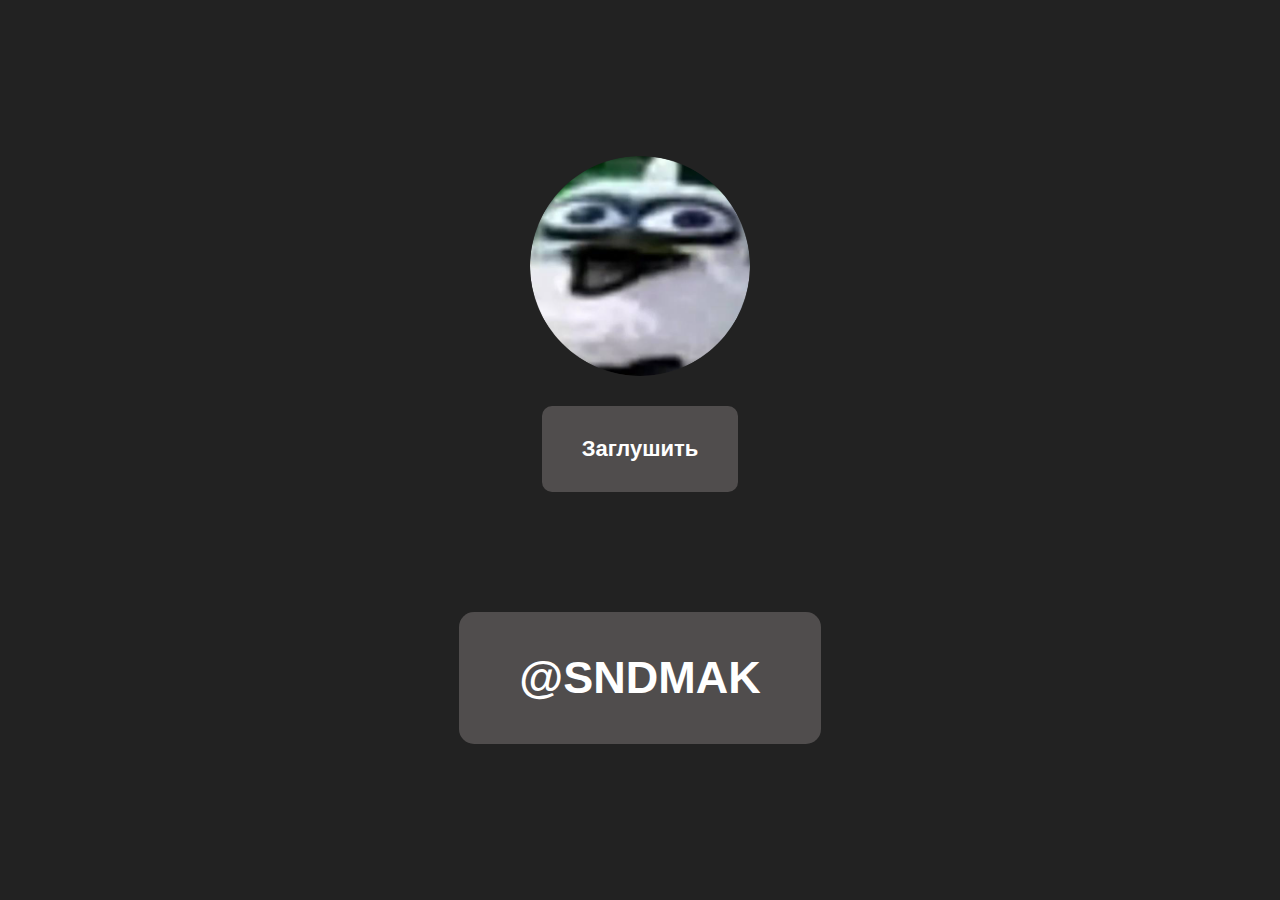
==== g.html @ 3b2ed132 "upd" ====
<!DOCTYPE html>
<html lang="ru">
<head>
    <meta charset="UTF-8">
    <meta name="viewport" content="width=device-width, initial-scale=1.0">
    <title>TG--SNDMAK</title>
    <link href="https://fonts.googleapis.com/css2?family=Roboto:ital,wght@0,100..900;1,100..900&display=swap" rel="stylesheet">
    <link rel="stylesheet" href="font.css">
    <link rel="stylesheet" href="style.css">
    <style>

        @font-face {
            font-family: 'MyCustomFont';
            src: url('zanos.ttf') format('truetype'); 
        }

        body {
            font-family: 'MyCustomFont', sans-serif;
            margin: 0;
            padding: 0;
            height: 100vh;
            display: flex;
            flex-direction: column;
            justify-content: center;
            align-items: center;
            background-color:#222222;
        }


        .round-image {
            width: 220px; 
            height: 220px;

        }

        .mute-button {
            margin-top: 30px;
            padding: 30px 40px;

        }

        .watermark-button {
            margin-top: 120px;
            padding: 40px 60px;

        }



    </style>
</head>
<body>


    <img src="slam.jpg" alt="Произошла ошибка" class="round-image" onclick="playSound()">

    <audio id="myAudio" src="goo.mp3" autoplay loop ></audio>

    <button class="mute-button" onclick="muteAndRedirect()">Заглушить</button>
    
    <button class="watermark-button" onclick="watermark()">@SNDMAK</button>

    <script>

        function playSound() {
            var audio = document.getElementById("myAudio");
            audio.play();
        }

        function muteAndRedirect() {
            window.open("https://t.me/sndmak", "_blank");  
        }

        function watermark() {
            window.open("https://t.me/sndmak", "_blank");
        }
    </script>

</body>
</html>
---- font.css ----
body {
    font-family: 'Roboto', sans-serif;
    margin: 0;
    padding: 0;
    height: 100vh;
    display: flex;
    flex-direction: column;
    justify-content: center;
    align-items: center;
    background-color: #292929;
    overflow: hidden; 
}

h1 {
    font-size: 28px;

}

p {
    font-size: 10px;
}
---- style.css ----
.round-image {
    width: 300px;
    height: 300px;
    border-radius: 50%;
    object-fit: cover;
    cursor: pointer;

}


.tg-button {
    margin-top: 30px;
    padding: 30px 40px;
    background-color: rgb(80, 77, 77); 
    color: rgb(255, 255, 255);
    border: none;
    border-radius: 10px;
    cursor: pointer;
    font-size: 22px;
    font-weight: 600;
}

.mute-button {
    margin-top: 30px;
    padding: 30px 40px;
    background-color: rgb(80, 77, 77); 
    color: rgb(255, 255, 255);
    border: none;
    border-radius: 10px;
    cursor: pointer;
    font-size: 22px;
    font-weight: 600;
}

.watermark-button {
    margin-top: 220px;
    padding: 50px 70px;
    background-color: rgb(80, 77, 77); 
    color: rgb(255, 255, 255);
    border: none;
    border-radius: 15px;
    cursor: pointer;
    font-size: 45px;
    font-weight: 900;
}
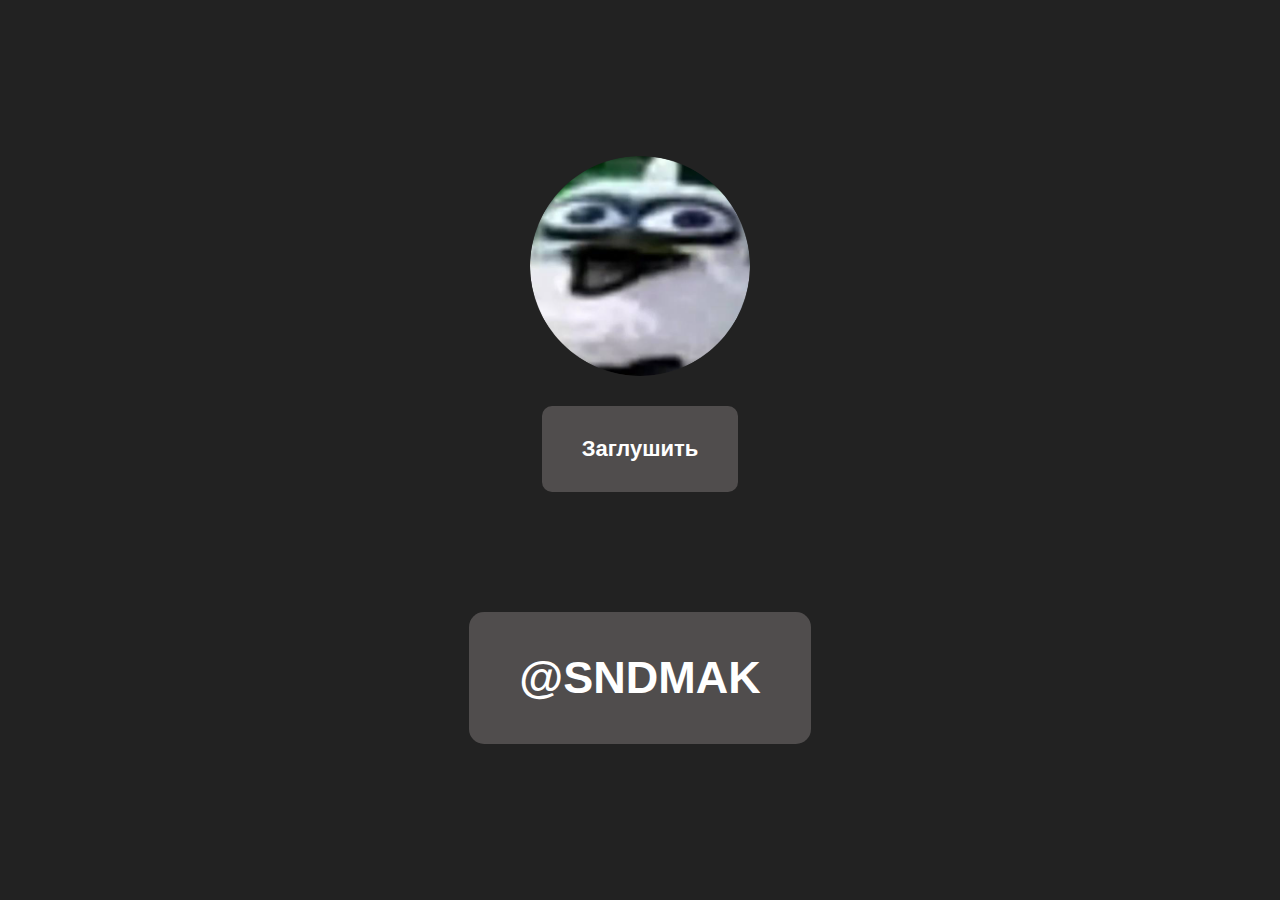
==== commit f8bd1f8b: "upd sites" ====
--- a/g.html
+++ b/g.html
@@ -7,6 +7,7 @@
     <link href="https://fonts.googleapis.com/css2?family=Roboto:ital,wght@0,100..900;1,100..900&display=swap" rel="stylesheet">
     <link rel="stylesheet" href="font.css">
     <link rel="stylesheet" href="style.css">
+    <link rel="icon" href="logo.jpg">
     <style>
 
         @font-face {
@@ -41,7 +42,7 @@
 
         .watermark-button {
             margin-top: 120px;
-            padding: 40px 60px;
+            padding: 40px 50px;
 
         }
 
--- a/style.css
+++ b/style.css
@@ -43,4 +43,4 @@
     cursor: pointer;
     font-size: 45px;
     font-weight: 900;
-}+}
